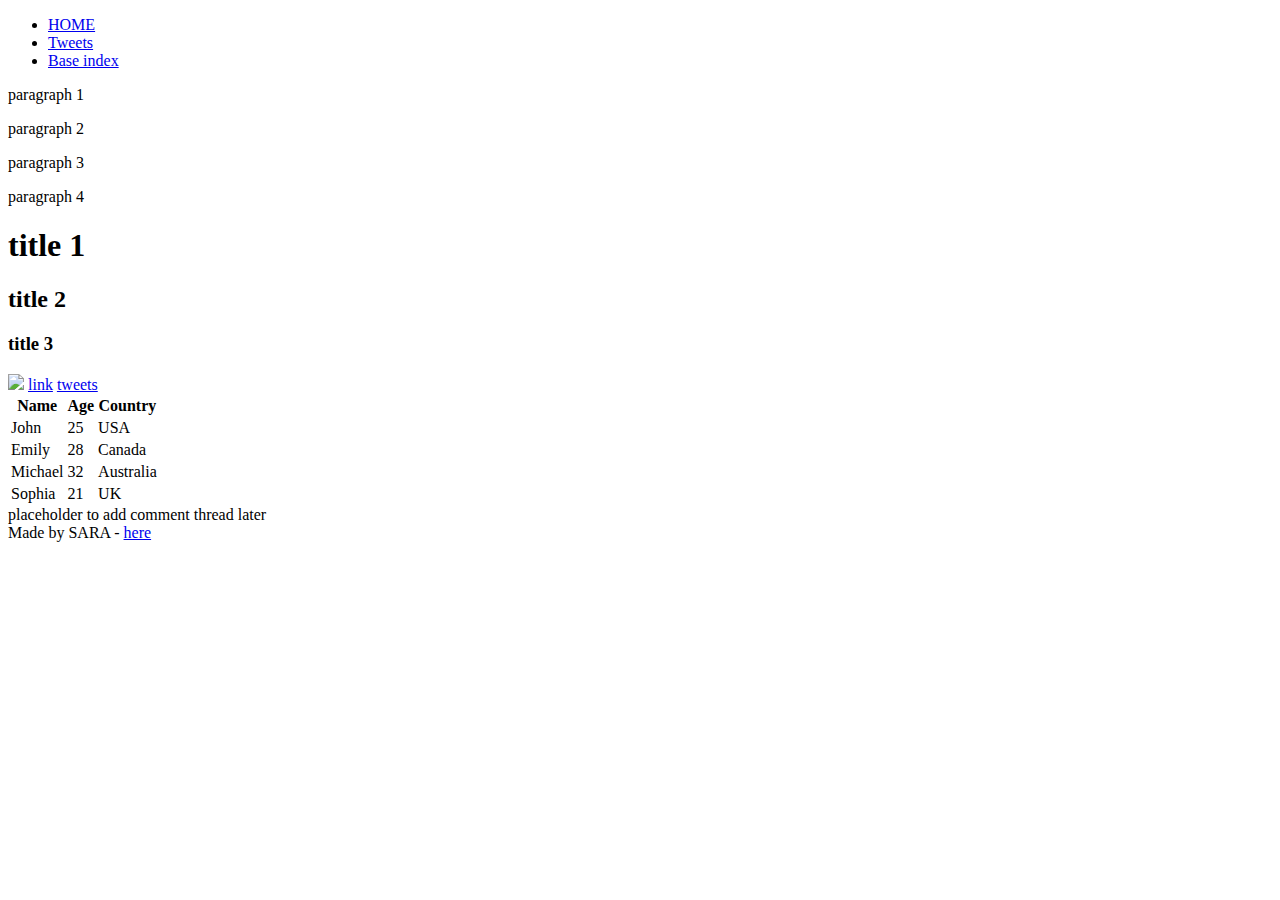
==== css_basic/index.html @ 2ab64fdc "Create index.html" ====
<!DOCTYPE html>
<html>
  <head>
    <title>
      first page
    </title>
  </head>
  <body>
    <header>
      <ul>
        <li><a href="./index.html">HOME</a></li>
        <li><a href="./tweets.html">Tweets</a></li>
        <li><a href="./base_index.html">Base index</a></li>
      </ul>
    </header>
    <main>
      <article><p> paragraph 1 </p>
    <p> paragraph 2 </p>
    <p> paragraph 3 </p>
    <p> paragraph 4 </p>
    <h1> title 1</h1>
    <h2> title 2</h2>
    <h3> title 3 </h3>
  <img src="https://i.ibb.co/gTDZZT8/ALX-Logo-07.png">
    
    <a href="https://i.ibb.co/gTDZZT8/ALX-Logo-07.png">link</a>
    <a href="./tweets.html">tweets</a> 
        <table>
        <thead>
          <tr>
            <th>Name</th>
            <th>Age</th>
            <th>Country</th>
          </tr>
        </thead>
        <tbody>
          <tr>
            <td>John</td>
            <td>25</td>
            <td>USA</td>
          </tr>
          <tr>
            <td>Emily</td>
            <td>28</td>
            <td>Canada</td>
          </tr>
          <tr>
            <td>Michael</td>
            <td>32</td>
            <td>Australia</td>
          </tr>
          <tr>
            <td>Sophia</td>
            <td>21</td>
            <td>UK</td>
          </tr>
        </tbody>
      </table>
      </article>
      <aside>placeholder to add comment thread later</aside>
    </main>
    <footer>
      Made by SARA - <a href="https://github.com/projectBuilderr" target="_blank">here</a>
    </footer>
    
  </body>
</html>
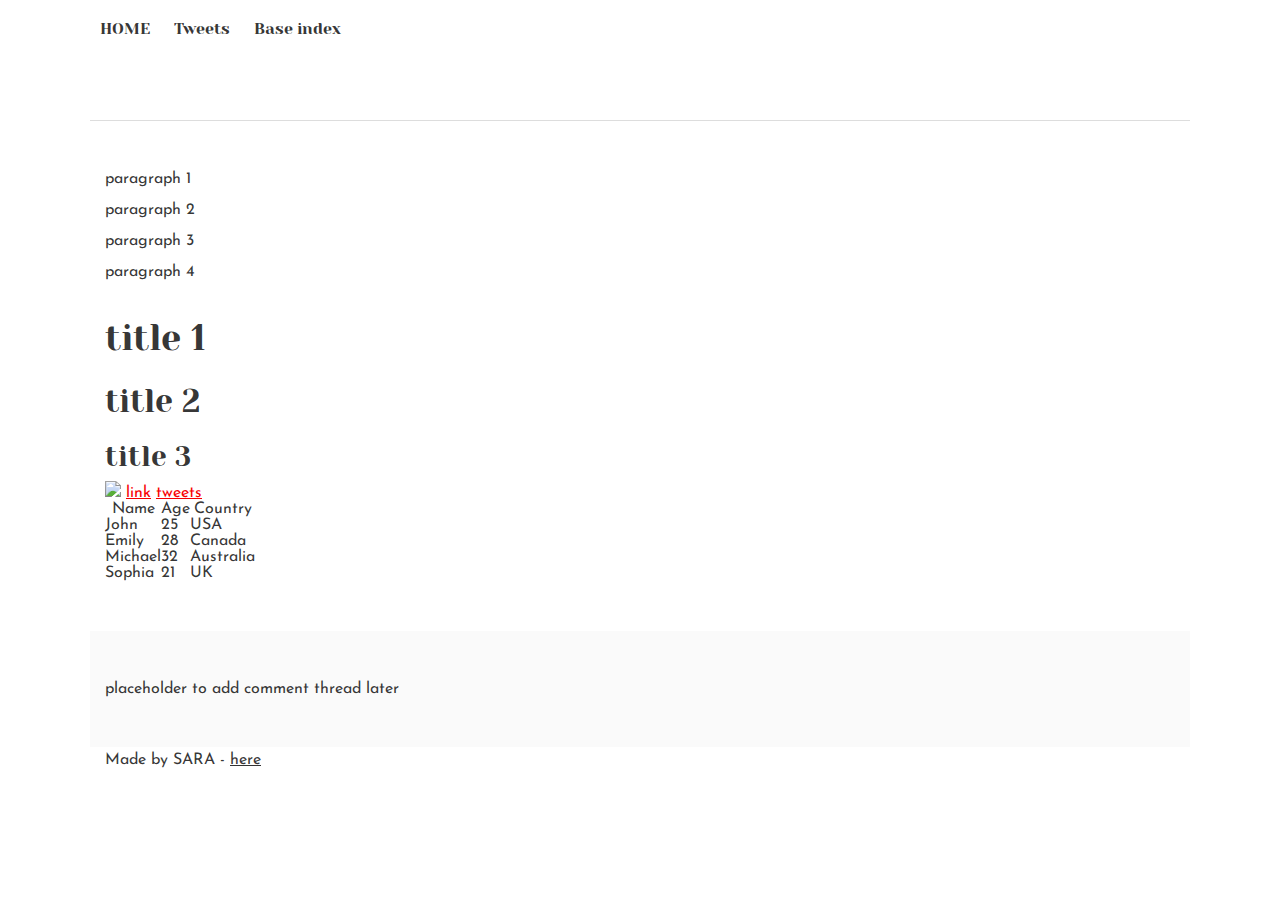
==== commit b60dbc4a: "Update index.html" ====
--- a/css_basic/index.html
+++ b/css_basic/index.html
@@ -4,6 +4,8 @@
     <title>
       first page
     </title>
+    <link href="./base.css" rel="stylesheet">
+    <link href="./styles.css" rel="stylesheet">
   </head>
   <body>
     <header>
--- a/css_basic/base.css
+++ b/css_basic/base.css
@@ -0,0 +1,200 @@
+/* Importing webfonts */
+/* (If you're learning CSS, you should disregard that) */
+
+@import url(https://fonts.googleapis.com/css?family=Yeseva+One);
+@import url(https://fonts.googleapis.com/css?family=Josefin+Sans:400,700,700italic,400italic);
+
+
+/* CSS reset rules */
+
+html, body {
+	height: 100%;
+	min-height: 100%;
+}
+html, body, div, span, applet, object, iframe,
+h1, h2, h3, h4, h5, h6, p, blockquote, pre,
+a, abbr, acronym, address, big, cite, code,
+del, dfn, img, ins, kbd, q, s, samp,
+small, strike, sub, sup, tt, var,
+b, u, i, center,
+dl, dt, dd,
+fieldset, form, label, legend,
+table, caption, tbody, tfoot, thead, tr, th, td,
+article, aside, canvas, details, embed, 
+figure, figcaption, footer, header, hgroup, 
+menu, nav, output, ruby, section, summary,
+time, mark, audio, video {
+	margin: 0;
+	padding: 0;
+	border: 0;
+	font-size: 100%;
+	font: inherit;
+	vertical-align: baseline;
+}
+/* HTML5 display-role reset for older browsers */
+article, aside, details, figcaption, figure, 
+footer, header, hgroup, menu, nav, section {
+	display: block;
+}
+body {
+	line-height: 1;
+}
+blockquote, q {
+	quotes: none;
+}
+blockquote:before, blockquote:after,
+q:before, q:after {
+	content: '';
+	content: none;
+}
+table {
+	border-collapse: collapse;
+	border-spacing: 0;
+}
+
+
+/* Fonts and colors */
+
+body {
+	font-family: 'Josefin Sans', serif;
+	color: rgba(0, 0, 0, 0.8);
+}
+h1, h2, h3, h4, h5, h6, header {
+	font-family: 'Yeseva One', sans-serif;
+}
+article {
+}
+header {
+	border-bottom: 1px solid rgb(221,221,221);
+	transition: border-bottom-color 1s ease;
+}
+header a {
+	color: rgba(0, 0, 0, 0.8);
+}
+aside {
+	background: #FAFAFA;
+}
+aside p {
+	border: 1px solid #bbb;
+	background: #ddd;
+	color: black;
+}
+footer a {
+	color: rgba(0, 0, 0, 0.8);
+}
+a {
+	color: #F80002;
+}
+
+
+/* Positioning and margins */
+
+@media (min-width: 1100px) {
+	body {
+		width: 1100px;
+		margin: 0 auto;
+	}
+}
+
+article {
+	padding: 50px 15px;
+}
+article > *:first-child {
+	margin-top: 0;
+}
+aside {
+	padding: 50px 15px;
+}
+header .right {
+	float: right;
+	margin: 0 10px 15px;
+}
+
+
+/* Header */
+header {
+	padding: 20px 0;
+	height: 80px;
+}
+header ul {
+	list-style: none;
+	margin: 0;
+	padding: 0;
+}
+header li {
+	display: inline;
+	vertical-align:middle;
+}
+header li:first-child {
+	margin: 0;
+}
+header li a {
+	margin: 0 10px;
+}
+header li.logo {
+	font-size: 36px;
+}
+header a {
+	text-decoration: none;
+}
+
+
+/* Aside */
+
+aside p {
+	border-radius: 10px;
+	padding: 20px 20px;
+}
+
+
+/* Footer */
+
+footer {
+	padding: 5px 15px;
+	height: 80px;
+}
+
+
+/* Text styles and margins */
+
+p {
+	margin-bottom: 15px;
+}
+h1 {
+	font-size: 36px;
+	margin: 40px 0 20px;
+}
+h2 {
+	font-size: 32px;
+	margin: 30px 0 15px;
+}
+h3 {
+	font-size: 28px;
+	margin: 25px 0 10px;
+}
+h4 {
+	font-size: 20px;
+	font-weight: bold;
+	margin: 20px 0 10px;
+}
+h5 {
+	font-size: 18px;
+	font-weight: bold;
+	margin: 15px 0 10px;
+}
+h6 {
+	font-weight: bold;
+	margin: 5px 0;
+}
+
+@media (max-width: 800px) {
+  body.works_on_smartphone {
+  	display: block;
+  }
+  body.works_on_smartphone main {
+  	display: block;
+  }
+  header .right {
+  	float: none;
+  }
+}
--- a/css_basic/styles.css
+++ b/css_basic/styles.css
@@ -0,0 +1 @@
+
